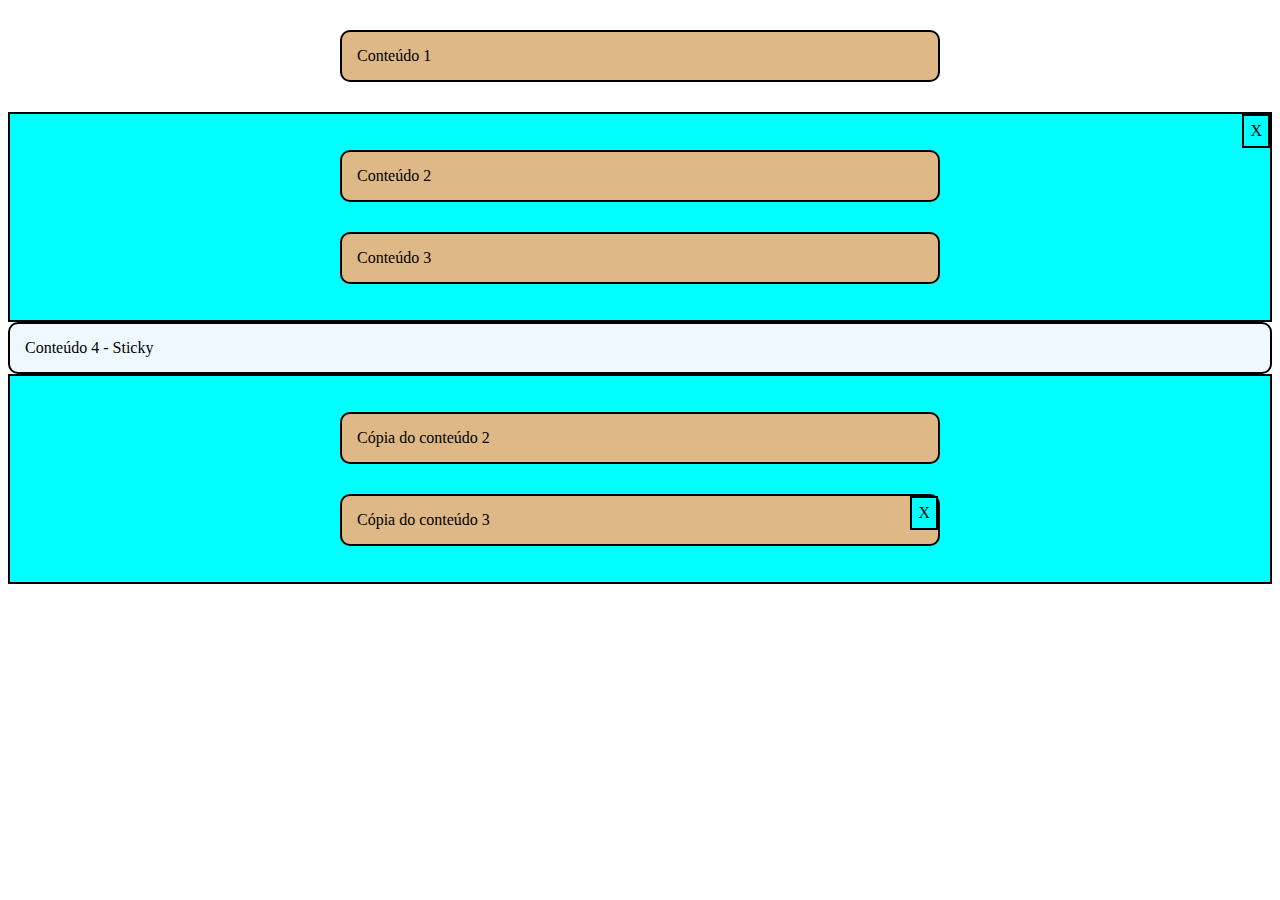
==== exemplos-css/index.html @ 6aeb40b6 "adiciona exemplo de CSS" ====
<!DOCTYPE html>
<html lang="en">
  <head>
    <meta charset="UTF-8" />
    <meta name="viewport" content="width=device-width, initial-scale=1.0" />
    <title>Document</title>
    <link rel="stylesheet" href="estilos.css" />
  </head>
  <body>
    <div class="caixa retangulo">Conteúdo 1</div>
    <div class="caixa" style="position: relative">
      <div class="caixa retangulo">Conteúdo 2</div>
      <div class="caixa retangulo">
        Conteúdo 3
        <div class="caixa close-icon">X</div>
      </div>
    </div>

    <div class="caixa retangulo sticky" >
      Conteúdo 4 - Sticky
    </div>

    <div class="caixa" style="position: relative">
      <div class="caixa retangulo">Cópia do conteúdo 2</div>
      <div class="caixa retangulo" style="position: relative">
        Cópia do conteúdo 3
        <div class="caixa close-icon">X</div>
      </div>
    </div>
  </body>
</html>
---- exemplos-css/estilos.css ----
.caixa {
  background-color: aqua;
  box-sizing: border-box;
  border: solid 2px black;
  padding: 6px;
}

.retangulo {
  background-color: burlywood;
  width: 600px;
  margin: 30px auto;
  padding: 15px;
  border-radius: 10px;
}

.close-icon {
  position: absolute;
  top: 0;
  right: 0;

  width: fit-content;
}

.sticky {
  z-index: 10;
  margin: 0;
  width: 100%;
  background-color: aliceblue;
  position: sticky;
  top: 0;
}
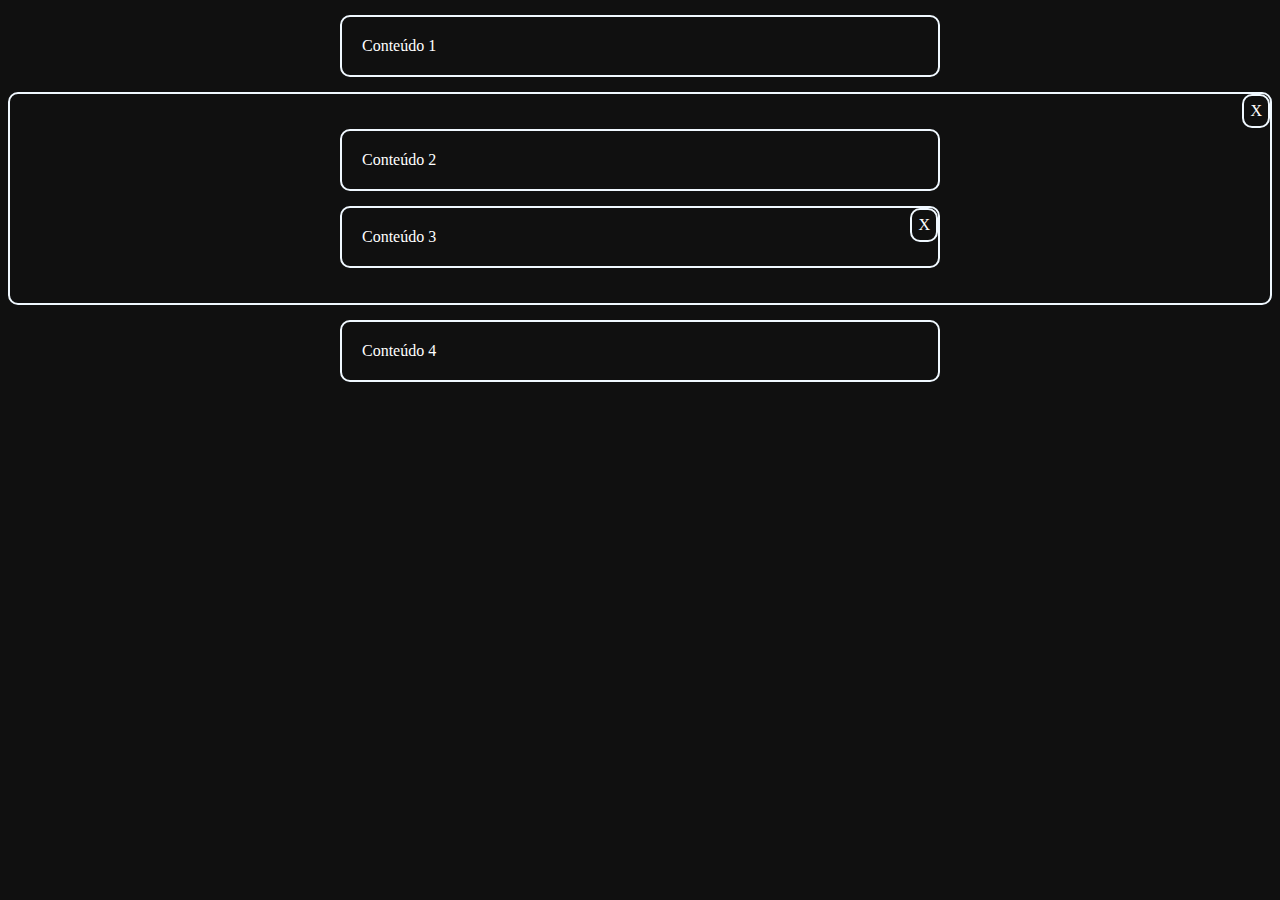
==== commit 3e99f856: "adiciona arquivos do exemplo de CSS" ====
--- a/exemplos-css/index.html
+++ b/exemplos-css/index.html
@@ -6,26 +6,16 @@
     <title>Document</title>
     <link rel="stylesheet" href="estilos.css" />
   </head>
-  <body>
-    <div class="caixa retangulo">Conteúdo 1</div>
-    <div class="caixa" style="position: relative">
-      <div class="caixa retangulo">Conteúdo 2</div>
-      <div class="caixa retangulo">
+  <body style="color: white; background-color: #101010">
+    <div class="caixa w-600">Conteúdo 1</div>
+    <div class="caixa relative">
+      <div class="caixa w-600">Conteúdo 2</div>
+      <div class="caixa w-600 relative">
         Conteúdo 3
-        <div class="caixa close-icon">X</div>
+        <div class="caixa close-button">X</div>
       </div>
+      <div class="caixa close-button">X</div>
     </div>
-
-    <div class="caixa retangulo sticky" >
-      Conteúdo 4 - Sticky
-    </div>
-
-    <div class="caixa" style="position: relative">
-      <div class="caixa retangulo">Cópia do conteúdo 2</div>
-      <div class="caixa retangulo" style="position: relative">
-        Cópia do conteúdo 3
-        <div class="caixa close-icon">X</div>
-      </div>
-    </div>
+    <div class="caixa w-600">Conteúdo 4</div>
   </body>
 </html>
--- a/exemplos-css/estilos.css
+++ b/exemplos-css/estilos.css
@@ -1,31 +1,25 @@
 .caixa {
-  background-color: aqua;
+  border: solid 2px aliceblue;
+  margin: 15px auto;
+  padding: 20px;
+
   box-sizing: border-box;
-  border: solid 2px black;
-  padding: 6px;
-}
-
-.retangulo {
-  background-color: burlywood;
-  width: 600px;
-  margin: 30px auto;
-  padding: 15px;
   border-radius: 10px;
 }
 
-.close-icon {
+.w-600 {
+  width: 600px;
+}
+
+.close-button {
   position: absolute;
   top: 0;
   right: 0;
-
+  margin: 0;
+  padding: 6px;
   width: fit-content;
 }
 
-.sticky {
-  z-index: 10;
-  margin: 0;
-  width: 100%;
-  background-color: aliceblue;
-  position: sticky;
-  top: 0;
+.relative {
+  position: relative;
 }
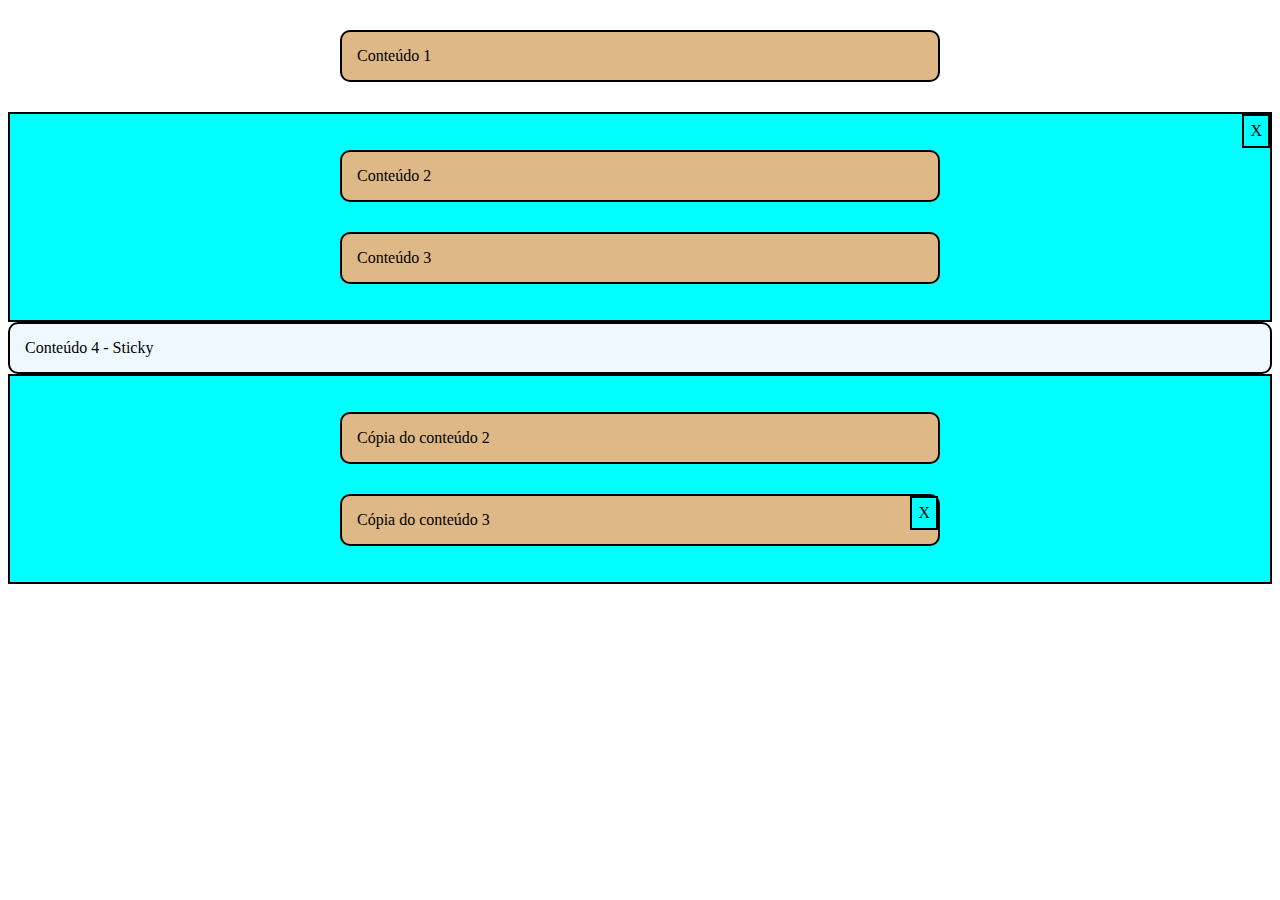
==== commit eee514df: "retira o uso de style inline e muda para classes" ====
--- a/exemplos-css/index.html
+++ b/exemplos-css/index.html
@@ -6,16 +6,24 @@
     <title>Document</title>
     <link rel="stylesheet" href="estilos.css" />
   </head>
-  <body style="color: white; background-color: #101010">
-    <div class="caixa w-600">Conteúdo 1</div>
+  <body>
+    <div class="caixa retangulo">Conteúdo 1</div>
     <div class="caixa relative">
-      <div class="caixa w-600">Conteúdo 2</div>
-      <div class="caixa w-600 relative">
+      <div class="caixa retangulo">Conteúdo 2</div>
+      <div class="caixa retangulo">
         Conteúdo 3
-        <div class="caixa close-button">X</div>
+        <div class="caixa close-icon absolute">X</div>
       </div>
-      <div class="caixa close-button">X</div>
     </div>
-    <div class="caixa w-600">Conteúdo 4</div>
+
+    <div class="caixa retangulo sticky">Conteúdo 4 - Sticky</div>
+
+    <div class="caixa relative">
+      <div class="caixa retangulo">Cópia do conteúdo 2</div>
+      <div class="caixa retangulo relative">
+        Cópia do conteúdo 3
+        <div class="caixa close-icon absolute">X</div>
+      </div>
+    </div>
   </body>
 </html>
--- a/exemplos-css/estilos.css
+++ b/exemplos-css/estilos.css
@@ -1,25 +1,38 @@
 .caixa {
-  border: solid 2px aliceblue;
-  margin: 15px auto;
-  padding: 20px;
+  background-color: aqua;
+  box-sizing: border-box;
+  border: solid 2px black;
+  padding: 6px;
+}
 
-  box-sizing: border-box;
+.retangulo {
+  background-color: burlywood;
+  width: 600px;
+  margin: 30px auto;
+  padding: 15px;
   border-radius: 10px;
 }
 
-.w-600 {
-  width: 600px;
+.close-icon {
+  top: 0;
+  right: 0;
+
+  width: fit-content;
 }
 
-.close-button {
-  position: absolute;
+.sticky {
+  z-index: 10;
+  margin: 0;
+  width: 100%;
+  background-color: aliceblue;
+  position: sticky;
   top: 0;
-  right: 0;
-  margin: 0;
-  padding: 6px;
-  width: fit-content;
 }
 
 .relative {
   position: relative;
 }
+
+.absolute {
+  position: absolute;
+}
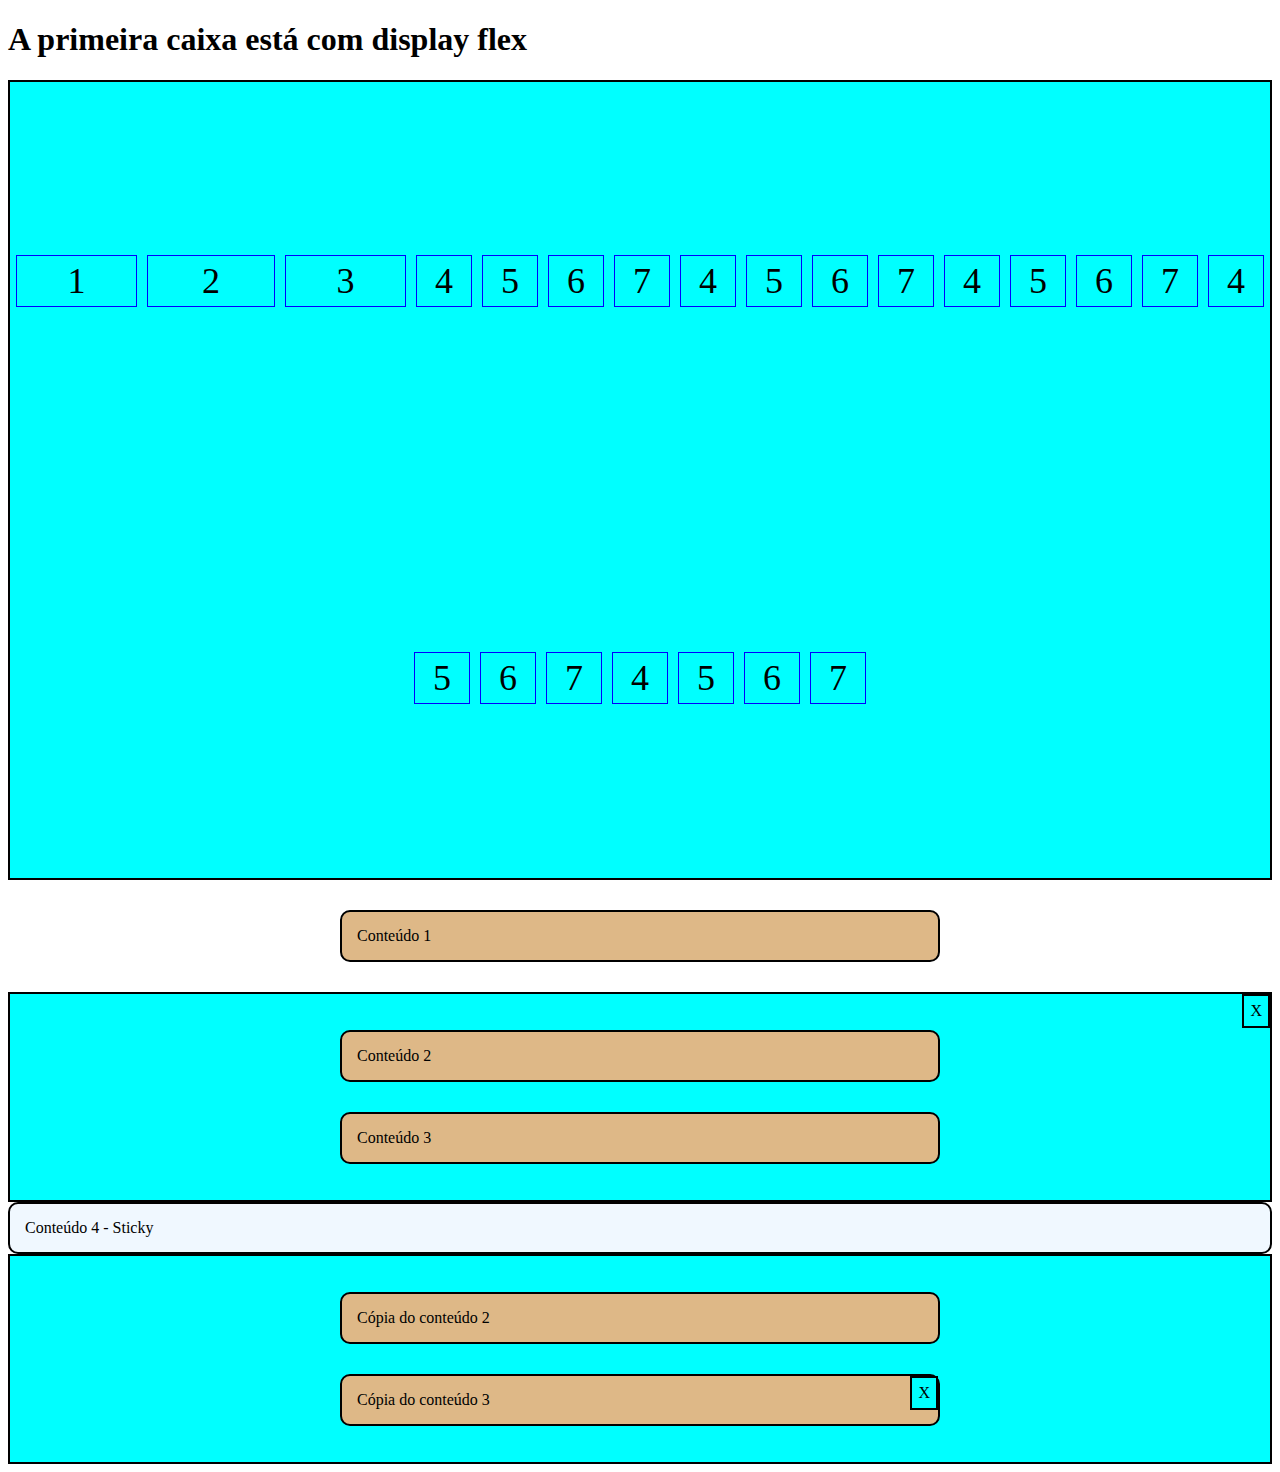
==== commit 4d11bb0b: "adiciona exemplo de flexbox" ====
--- a/exemplos-css/index.html
+++ b/exemplos-css/index.html
@@ -5,8 +5,36 @@
     <meta name="viewport" content="width=device-width, initial-scale=1.0" />
     <title>Document</title>
     <link rel="stylesheet" href="estilos.css" />
+    <link rel="stylesheet" href="estilos-flex.css" />
   </head>
   <body>
+    <h1>A primeira caixa está com display flex</h1>
+    <div class="caixa flex">
+      <div class="flex-item item-a">1</div>
+      <div class="flex-item item-b">2</div>
+      <div class="flex-item item-c">3</div>
+      <div class="flex-item">4</div>
+      <div class="flex-item">5</div>
+      <div class="flex-item">6</div>
+      <div class="flex-item">7</div>
+      <div class="flex-item">4</div>
+      <div class="flex-item">5</div>
+      <div class="flex-item">6</div>
+      <div class="flex-item">7</div>
+      <div class="flex-item">4</div>
+      <div class="flex-item">5</div>
+      <div class="flex-item">6</div>
+      <div class="flex-item">7</div>
+      <div class="flex-item">4</div>
+      <div class="flex-item">5</div>
+      <div class="flex-item">6</div>
+      <div class="flex-item">7</div>
+      <div class="flex-item">4</div>
+      <div class="flex-item">5</div>
+      <div class="flex-item">6</div>
+      <div class="flex-item">7</div>
+    </div>
+
     <div class="caixa retangulo">Conteúdo 1</div>
     <div class="caixa relative">
       <div class="caixa retangulo">Conteúdo 2</div>
--- a/exemplos-css/estilos-flex.css
+++ b/exemplos-css/estilos-flex.css
@@ -0,0 +1,30 @@
+.flex {
+  display: flex;
+  height: 800px;
+  justify-content: center;
+  align-items: center;
+  flex-wrap: wrap;
+  gap: 10px;
+}
+
+.flex-item {
+  border: 1px solid blue;
+  padding: 4px 6px;
+  font-size: 36px;
+  height: 42px;
+  /* width: 42px; */
+  text-align: center;
+  min-width: 42px;
+}
+
+.item-a {
+  flex: 1 1 100px;
+}
+
+.item-b {
+  flex: 2 1 100px;
+}
+
+.item-c {
+  flex: 1 2 100px;
+}
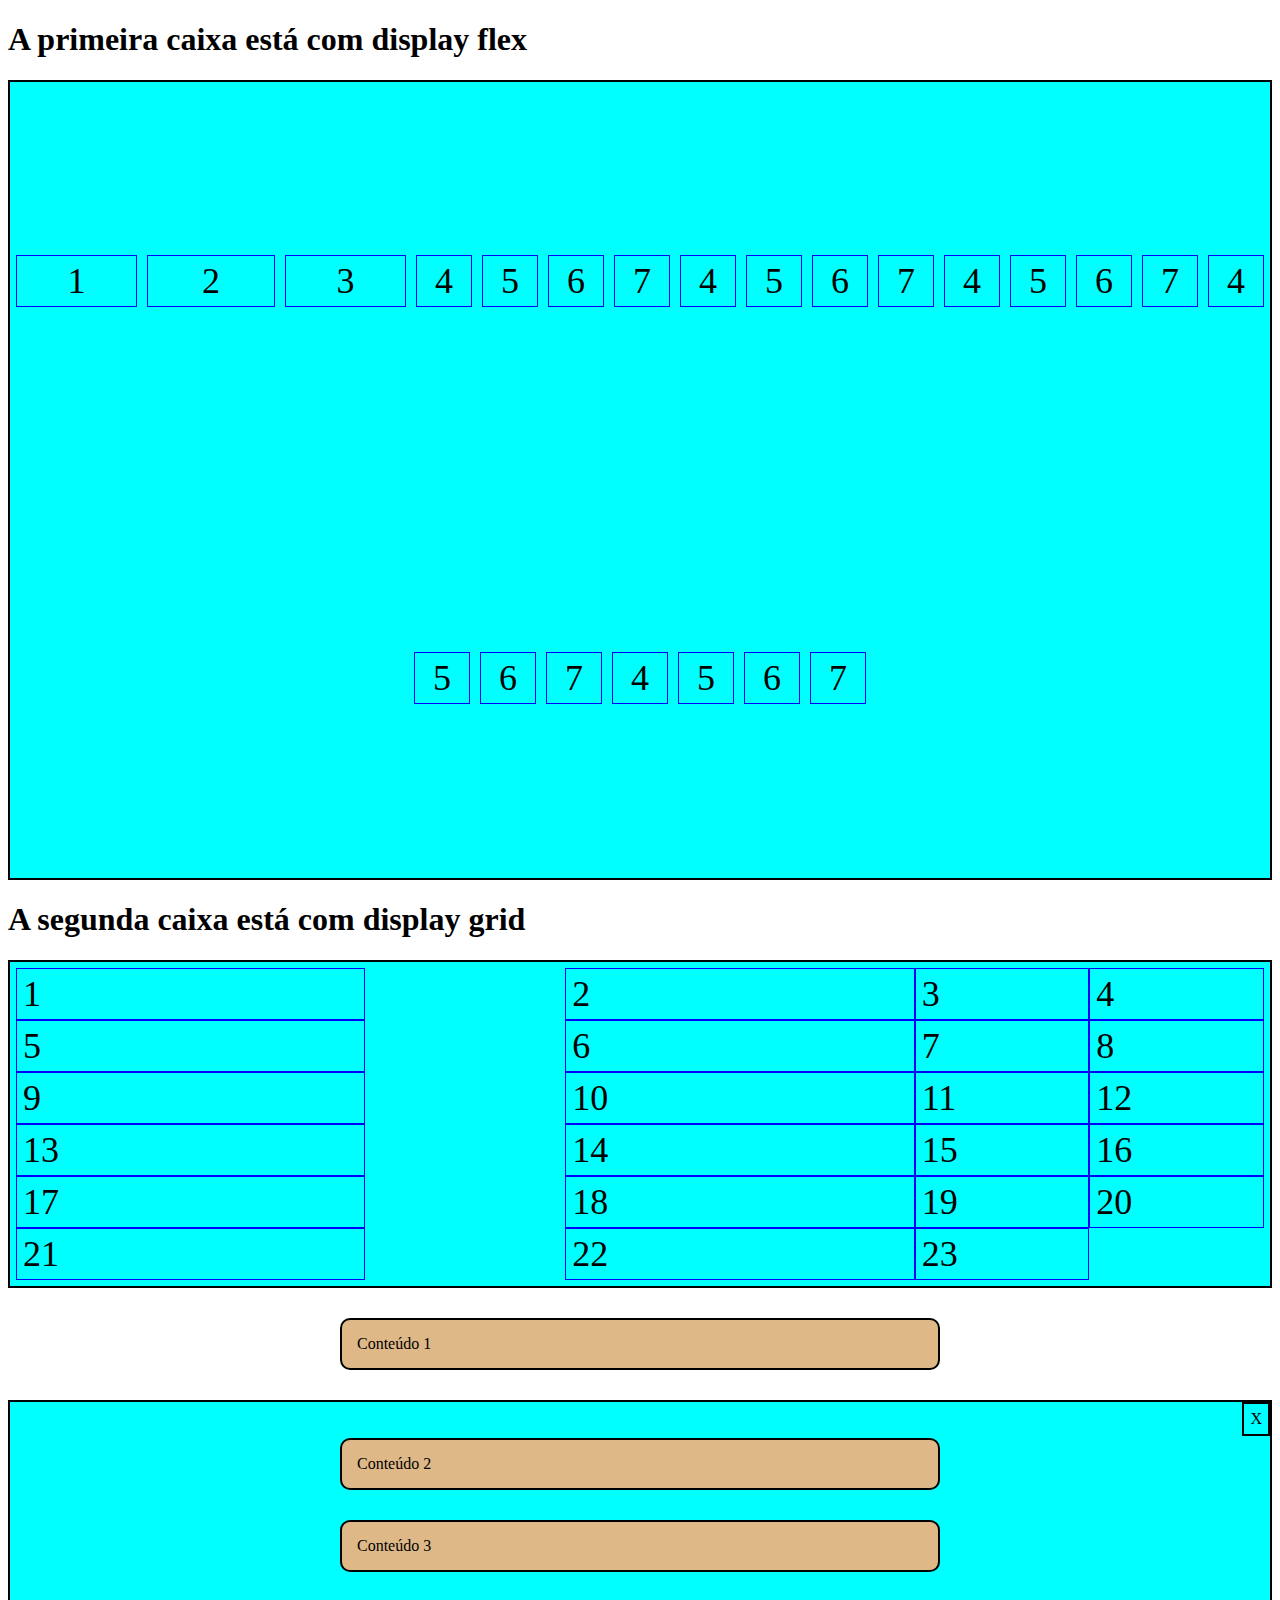
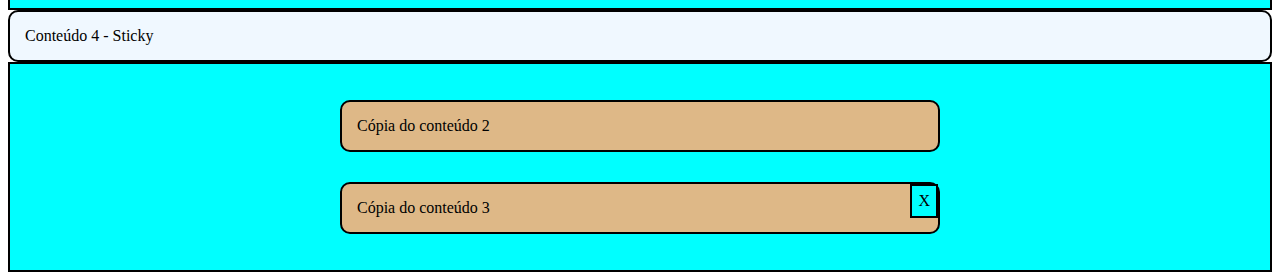
==== commit cebb1516: "adiciona exemplo de grid layout" ====
--- a/exemplos-css/index.html
+++ b/exemplos-css/index.html
@@ -6,10 +6,11 @@
     <title>Document</title>
     <link rel="stylesheet" href="estilos.css" />
     <link rel="stylesheet" href="estilos-flex.css" />
+    <link rel="stylesheet" href="estilos-grid.css">
   </head>
   <body>
     <h1>A primeira caixa está com display flex</h1>
-    <div class="caixa flex">
+    <div class="caixa wrapper">
       <div class="flex-item item-a">1</div>
       <div class="flex-item item-b">2</div>
       <div class="flex-item item-c">3</div>
@@ -35,6 +36,33 @@
       <div class="flex-item">7</div>
     </div>
 
+    <h1>A segunda caixa está com display grid</h1>
+    <div class="caixa container">
+      <div class="grid-item">1</div>
+      <div class="grid-item item-a">2</div>
+      <div class="grid-item">3</div>
+      <div class="grid-item">4</div>
+      <div class="grid-item">5</div>
+      <div class="grid-item item-a">6</div>
+      <div class="grid-item">7</div>
+      <div class="grid-item">8</div>
+      <div class="grid-item">9</div>
+      <div class="grid-item item-a">10</div>
+      <div class="grid-item">11</div>
+      <div class="grid-item">12</div>
+      <div class="grid-item">13</div>
+      <div class="grid-item item-a">14</div>
+      <div class="grid-item">15</div>
+      <div class="grid-item">16</div>
+      <div class="grid-item">17</div>
+      <div class="grid-item item-a">18</div>
+      <div class="grid-item">19</div>
+      <div class="grid-item">20</div>
+      <div class="grid-item">21</div>
+      <div class="grid-item item-a">22</div>
+      <div class="grid-item">23</div>
+    </div>
+
     <div class="caixa retangulo">Conteúdo 1</div>
     <div class="caixa relative">
       <div class="caixa retangulo">Conteúdo 2</div>
--- a/exemplos-css/estilos-flex.css
+++ b/exemplos-css/estilos-flex.css
@@ -1,4 +1,4 @@
-.flex {
+.wrapper {
   display: flex;
   height: 800px;
   justify-content: center;
--- a/exemplos-css/estilos-grid.css
+++ b/exemplos-css/estilos-grid.css
@@ -0,0 +1,18 @@
+.container {
+  display: grid;
+  grid-template-columns: 2fr 200px repeat(4, 1fr);
+}
+
+.grid-item {
+  display: flex;
+  border: 1px solid blue;
+  padding: 4px 6px;
+  font-size: 36px;
+  height: 42px;
+  text-align: center;
+}
+
+.item-a {
+  grid-column-start: 3;
+  grid-column-end: 5;
+}
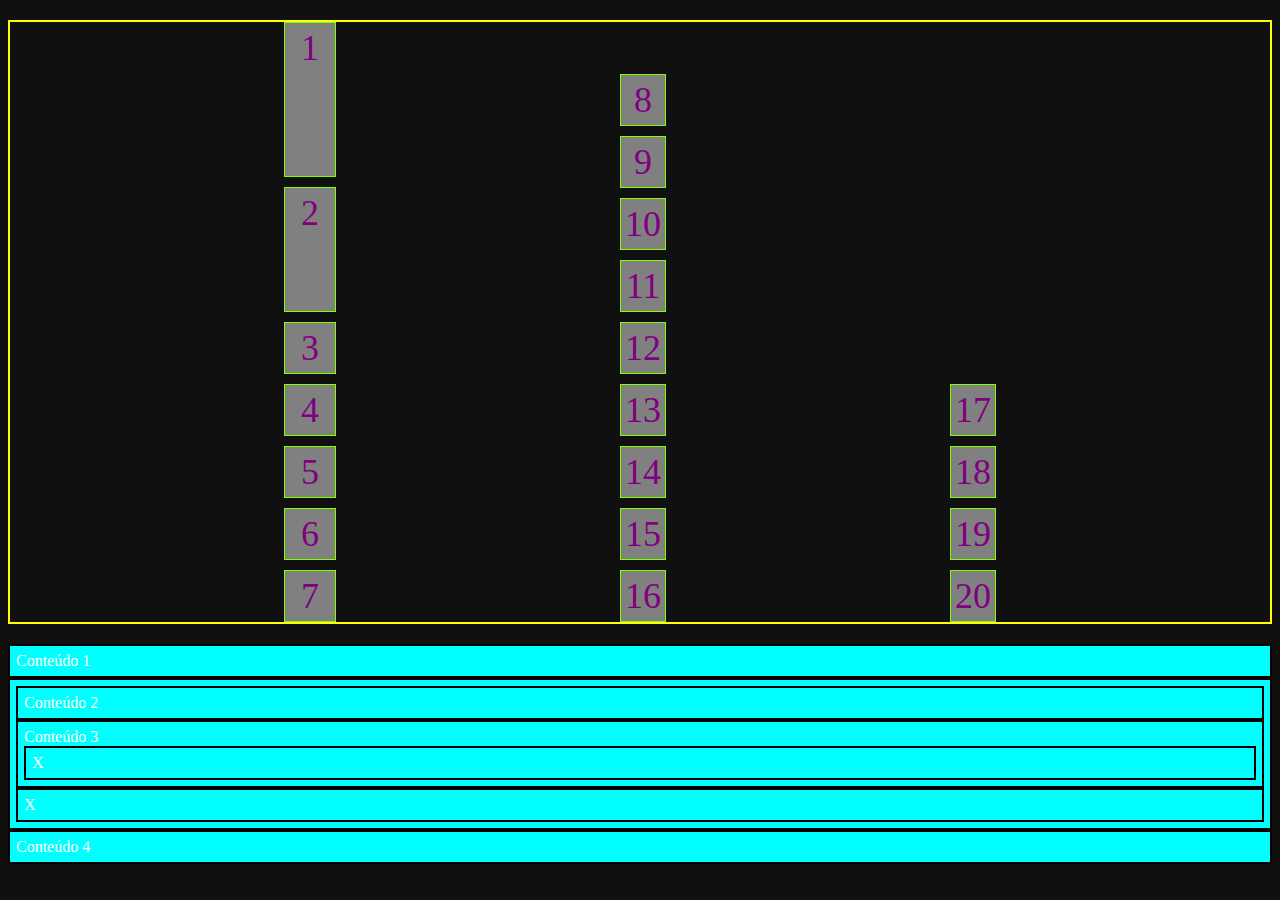
==== commit 966ccca7: "adiciona exemplo de flexbox" ====
--- a/exemplos-css/index.html
+++ b/exemplos-css/index.html
@@ -5,81 +5,41 @@
     <meta name="viewport" content="width=device-width, initial-scale=1.0" />
     <title>Document</title>
     <link rel="stylesheet" href="estilos.css" />
-    <link rel="stylesheet" href="estilos-flex.css" />
-    <link rel="stylesheet" href="estilos-grid.css">
+    <link rel="stylesheet" href="flex.css" />
   </head>
-  <body>
-    <h1>A primeira caixa está com display flex</h1>
-    <div class="caixa wrapper">
+  <body style="color: white; background-color: #101010">
+    <div class="flex">
       <div class="flex-item item-a">1</div>
       <div class="flex-item item-b">2</div>
-      <div class="flex-item item-c">3</div>
+      <div class="flex-item">3</div>
       <div class="flex-item">4</div>
       <div class="flex-item">5</div>
       <div class="flex-item">6</div>
       <div class="flex-item">7</div>
-      <div class="flex-item">4</div>
-      <div class="flex-item">5</div>
-      <div class="flex-item">6</div>
-      <div class="flex-item">7</div>
-      <div class="flex-item">4</div>
-      <div class="flex-item">5</div>
-      <div class="flex-item">6</div>
-      <div class="flex-item">7</div>
-      <div class="flex-item">4</div>
-      <div class="flex-item">5</div>
-      <div class="flex-item">6</div>
-      <div class="flex-item">7</div>
-      <div class="flex-item">4</div>
-      <div class="flex-item">5</div>
-      <div class="flex-item">6</div>
-      <div class="flex-item">7</div>
+      <div class="flex-item">8</div>
+      <div class="flex-item">9</div>
+      <div class="flex-item">10</div>
+      <div class="flex-item">11</div>
+      <div class="flex-item">12</div>
+      <div class="flex-item">13</div>
+      <div class="flex-item">14</div>
+      <div class="flex-item">15</div>
+      <div class="flex-item">16</div>
+      <div class="flex-item">17</div>
+      <div class="flex-item">18</div>
+      <div class="flex-item">19</div>
+      <div class="flex-item">20</div>
     </div>
 
-    <h1>A segunda caixa está com display grid</h1>
-    <div class="caixa container">
-      <div class="grid-item">1</div>
-      <div class="grid-item item-a">2</div>
-      <div class="grid-item">3</div>
-      <div class="grid-item">4</div>
-      <div class="grid-item">5</div>
-      <div class="grid-item item-a">6</div>
-      <div class="grid-item">7</div>
-      <div class="grid-item">8</div>
-      <div class="grid-item">9</div>
-      <div class="grid-item item-a">10</div>
-      <div class="grid-item">11</div>
-      <div class="grid-item">12</div>
-      <div class="grid-item">13</div>
-      <div class="grid-item item-a">14</div>
-      <div class="grid-item">15</div>
-      <div class="grid-item">16</div>
-      <div class="grid-item">17</div>
-      <div class="grid-item item-a">18</div>
-      <div class="grid-item">19</div>
-      <div class="grid-item">20</div>
-      <div class="grid-item">21</div>
-      <div class="grid-item item-a">22</div>
-      <div class="grid-item">23</div>
+    <div class="caixa w-600">Conteúdo 1</div>
+    <div class="caixa relative">
+      <div class="caixa w-600">Conteúdo 2</div>
+      <div class="caixa w-600 relative">
+        Conteúdo 3
+        <div class="caixa close-button">X</div>
+      </div>
+      <div class="caixa close-button">X</div>
     </div>
-
-    <div class="caixa retangulo">Conteúdo 1</div>
-    <div class="caixa relative">
-      <div class="caixa retangulo">Conteúdo 2</div>
-      <div class="caixa retangulo">
-        Conteúdo 3
-        <div class="caixa close-icon absolute">X</div>
-      </div>
-    </div>
-
-    <div class="caixa retangulo sticky">Conteúdo 4 - Sticky</div>
-
-    <div class="caixa relative">
-      <div class="caixa retangulo">Cópia do conteúdo 2</div>
-      <div class="caixa retangulo relative">
-        Cópia do conteúdo 3
-        <div class="caixa close-icon absolute">X</div>
-      </div>
-    </div>
+    <div class="caixa w-600">Conteúdo 4</div>
   </body>
 </html>
--- a/exemplos-css/flex.css
+++ b/exemplos-css/flex.css
@@ -0,0 +1,35 @@
+.flex {
+  height: 600px;
+  border: 2px solid yellow;
+  margin: 20px auto;
+
+  display: flex;
+  flex-wrap: wrap;
+  gap: 10px;
+
+  flex-direction: column;
+  justify-content: flex-end;
+  align-content: space-evenly;
+}
+
+.flex-item {
+  flex: 0 0 42px;
+  height: 42px;
+  font-size: 36px;
+  padding: 4px;
+  border: 1px solid chartreuse;
+  background-color: gray;
+  text-align: center;
+  color: purple;
+}
+
+.item-a {
+  flex: 3 1 100px;
+  max-width: 200px;
+  min-width: 42px;
+}
+.item-b {
+  flex: 1 3 100px;
+  max-width: 200px;
+  min-width: 42px;
+}
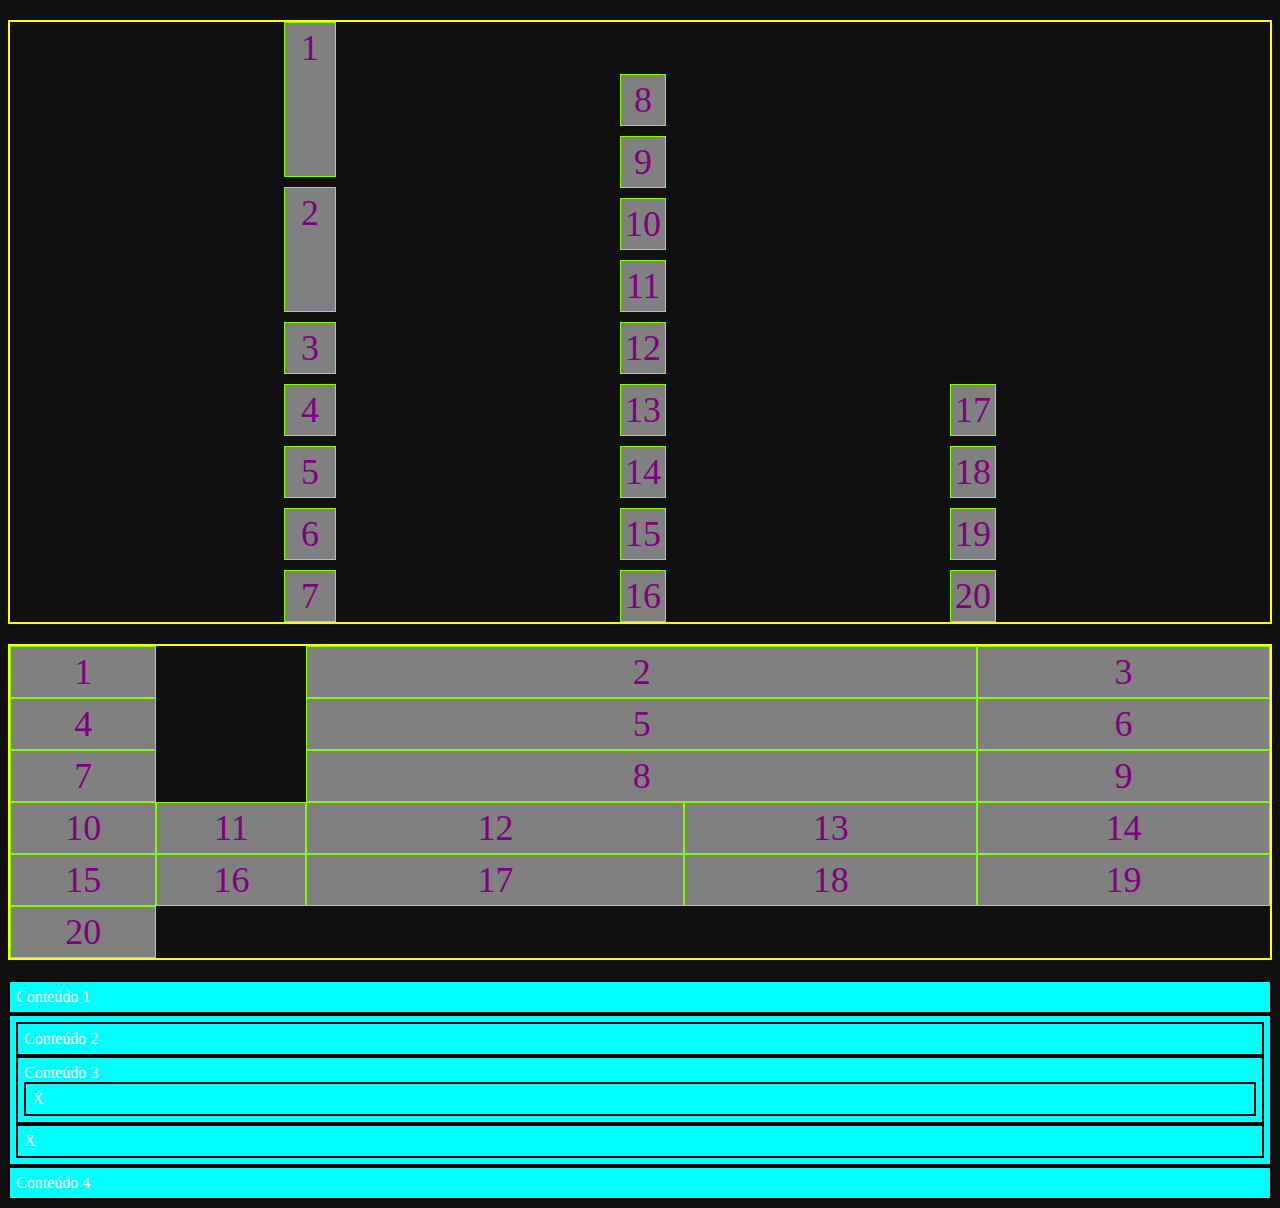
==== commit 809401ca: "adiciona exemplo grid" ====
--- a/exemplos-css/index.html
+++ b/exemplos-css/index.html
@@ -6,6 +6,7 @@
     <title>Document</title>
     <link rel="stylesheet" href="estilos.css" />
     <link rel="stylesheet" href="flex.css" />
+    <link rel="stylesheet" href="grid.css" />
   </head>
   <body style="color: white; background-color: #101010">
     <div class="flex">
@@ -31,6 +32,29 @@
       <div class="flex-item">20</div>
     </div>
 
+    <div class="grid">
+      <div class="grid-item">1</div>
+      <div class="grid-item item-c">2</div>
+      <div class="grid-item">3</div>
+      <div class="grid-item">4</div>
+      <div class="grid-item item-c">5</div>
+      <div class="grid-item">6</div>
+      <div class="grid-item">7</div>
+      <div class="grid-item item-c">8</div>
+      <div class="grid-item">9</div>
+      <div class="grid-item">10</div>
+      <div class="grid-item">11</div>
+      <div class="grid-item">12</div>
+      <div class="grid-item">13</div>
+      <div class="grid-item">14</div>
+      <div class="grid-item">15</div>
+      <div class="grid-item">16</div>
+      <div class="grid-item">17</div>
+      <div class="grid-item">18</div>
+      <div class="grid-item">19</div>
+      <div class="grid-item">20</div>
+    </div>
+
     <div class="caixa w-600">Conteúdo 1</div>
     <div class="caixa relative">
       <div class="caixa w-600">Conteúdo 2</div>
--- a/exemplos-css/grid.css
+++ b/exemplos-css/grid.css
@@ -0,0 +1,25 @@
+.grid {
+  /* height: 600px; */
+  border: 2px solid yellow;
+  margin: 20px auto;
+  overflow-y: auto;
+
+  grid-template-columns: 1fr 150px 30% 2fr 2fr;
+
+  display: grid;
+}
+
+.grid-item {
+  height: 42px;
+  font-size: 36px;
+  padding: 4px;
+  border: 1px solid chartreuse;
+  background-color: gray;
+  text-align: center;
+  color: purple;
+}
+
+.item-c {
+  grid-column-start: 3;
+  grid-column-end: 5;
+}
